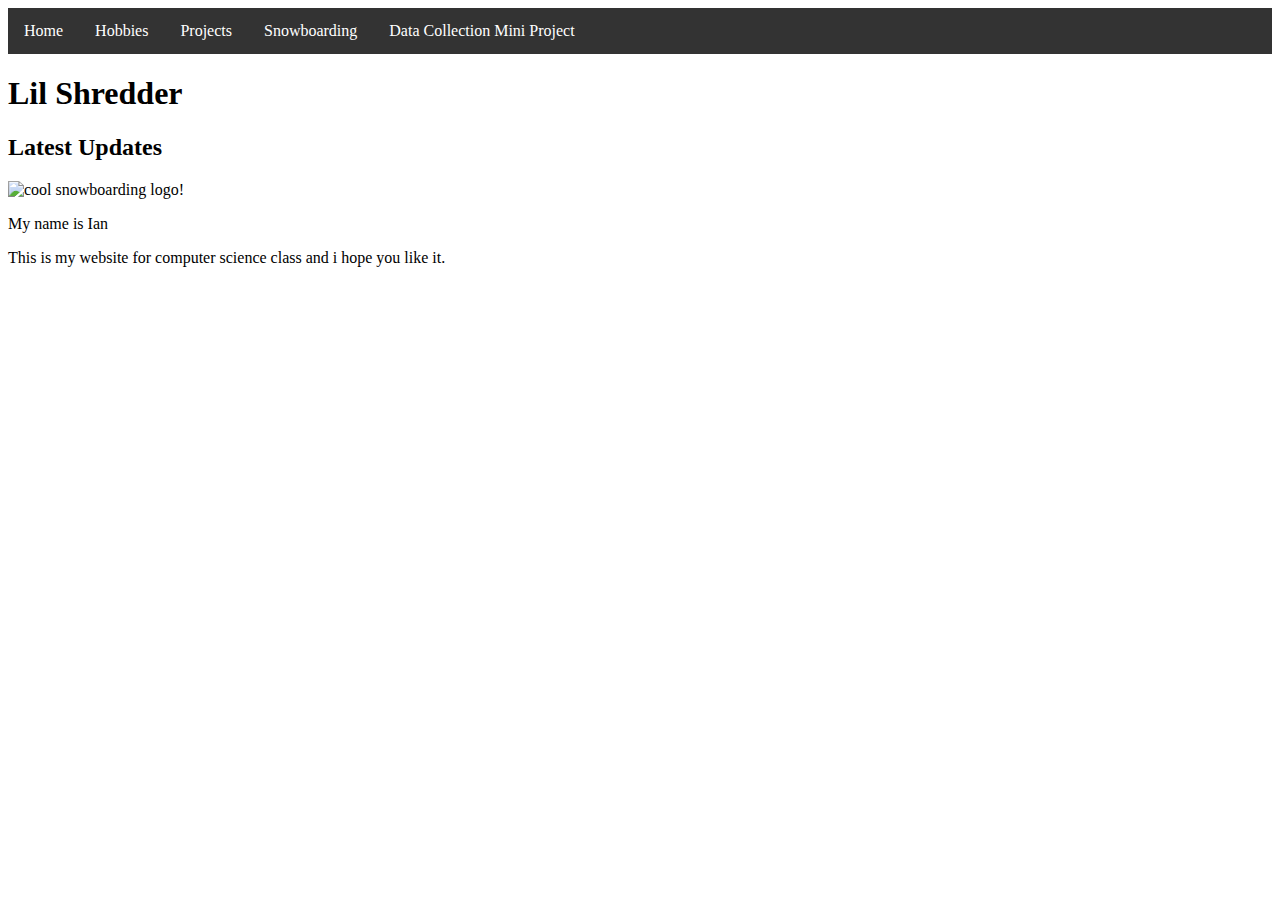
==== index.html @ d86d0cb8 "Update index.html" ====
<!DOCTYPE>
<html>
<head>
<meta charset="uft-8">
  <link rel="stylesheet" href="style.css">
<title> Lil Shredder</title>
</head>
  <body>
    <ul>
  <li><a href="home.html">Home</a></li>
  <li><a href="hobbies.html">Hobbies</a></li>
  <li><a href="projects.html">Projects</a></li>
  <li><a href="snowboarding.html">Snowboarding</a></li>
  <li><a href="m&m'sdataproject.html">Data Collection Mini Project</a></li>    
</ul>
    <h1>Lil Shredder</h1> <h2>Latest Updates</h2> 
    <img scr="http://images.clipartpanda.com/snowboard-clipart-1255094922338126148Olympic_sports_Snowboarding_pictogram.svg.med.png" alt="cool snowboarding logo!">
    <p>My name is Ian</p> 
       <p>This is my website for computer science class and i hope you like it.</p>
    
    
</body>
</html>
---- style.css ----
ul {
    list-style-type: none;
    margin: 0;
    padding: 0;
    overflow: hidden;
    background-color: #333;
}

li {
    float: left;
}

li a {
    display: block;
    color: white;
    text-align: center;
    padding: 14px 16px;
    text-decoration: none;
}

li a:hover:not(.active) {
    background-color: red;
}

.active {
    background-color: red;
}
body {
    background-color: spacegrey;
}
table {
    width: 100%;
}

th {
    height: 50px;
} 
th {
    text-align: left;
}
th {
    background-color: #FF0000;
    color: white;
}
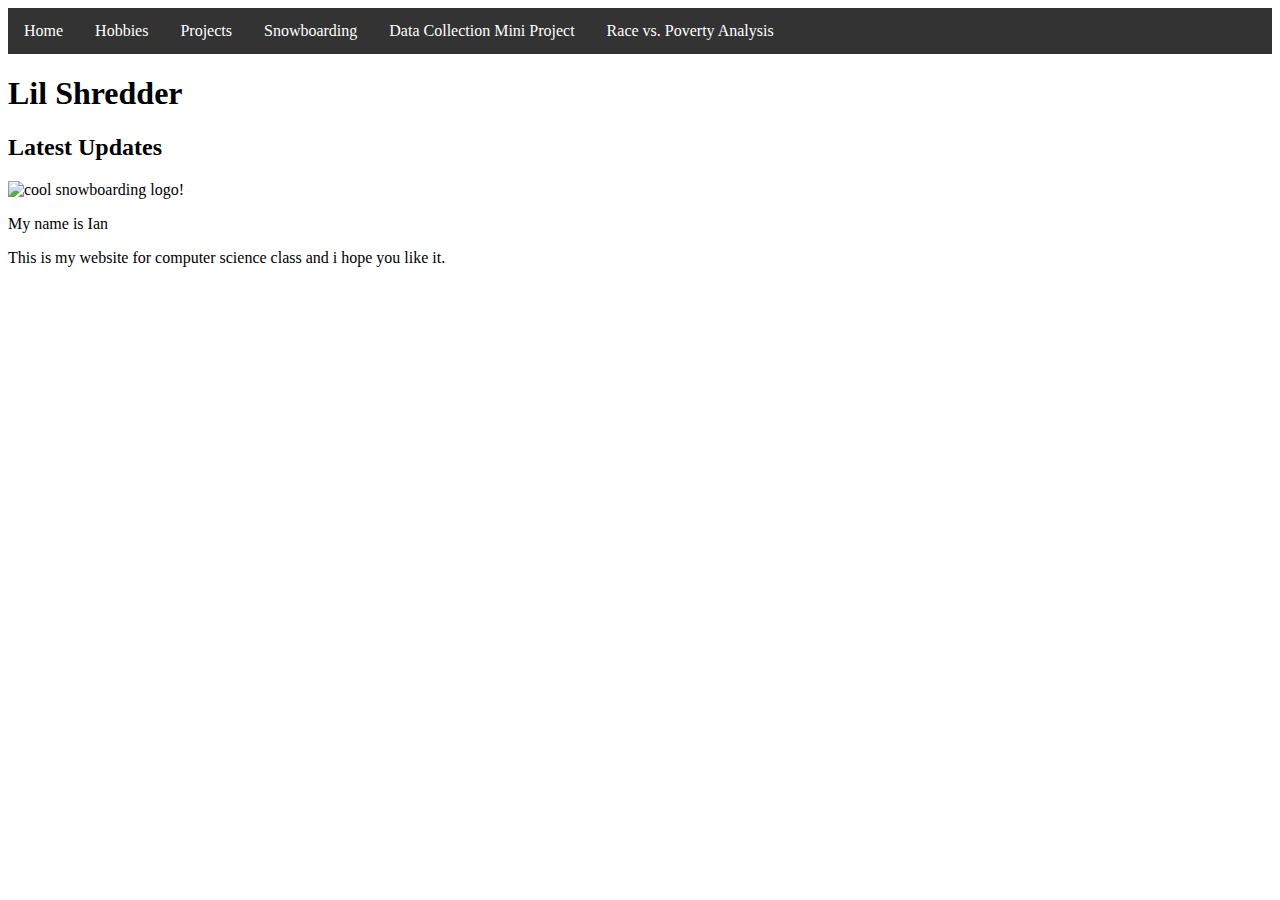
==== commit 35b309a1: "Update index.html" ====
--- a/index.html
+++ b/index.html
@@ -11,7 +11,8 @@
   <li><a href="hobbies.html">Hobbies</a></li>
   <li><a href="projects.html">Projects</a></li>
   <li><a href="snowboarding.html">Snowboarding</a></li>
-  <li><a href="m&m'sdataproject.html">Data Collection Mini Project</a></li>    
+  <li><a href="m&m'sdataproject.html">Data Collection Mini Project</a></li>
+  <li><a href="RaceVs.PovertyDataAnalysis.html">Race vs. Poverty Analysis</a></li>        
 </ul>
     <h1>Lil Shredder</h1> <h2>Latest Updates</h2> 
     <img scr="http://images.clipartpanda.com/snowboard-clipart-1255094922338126148Olympic_sports_Snowboarding_pictogram.svg.med.png" alt="cool snowboarding logo!">
